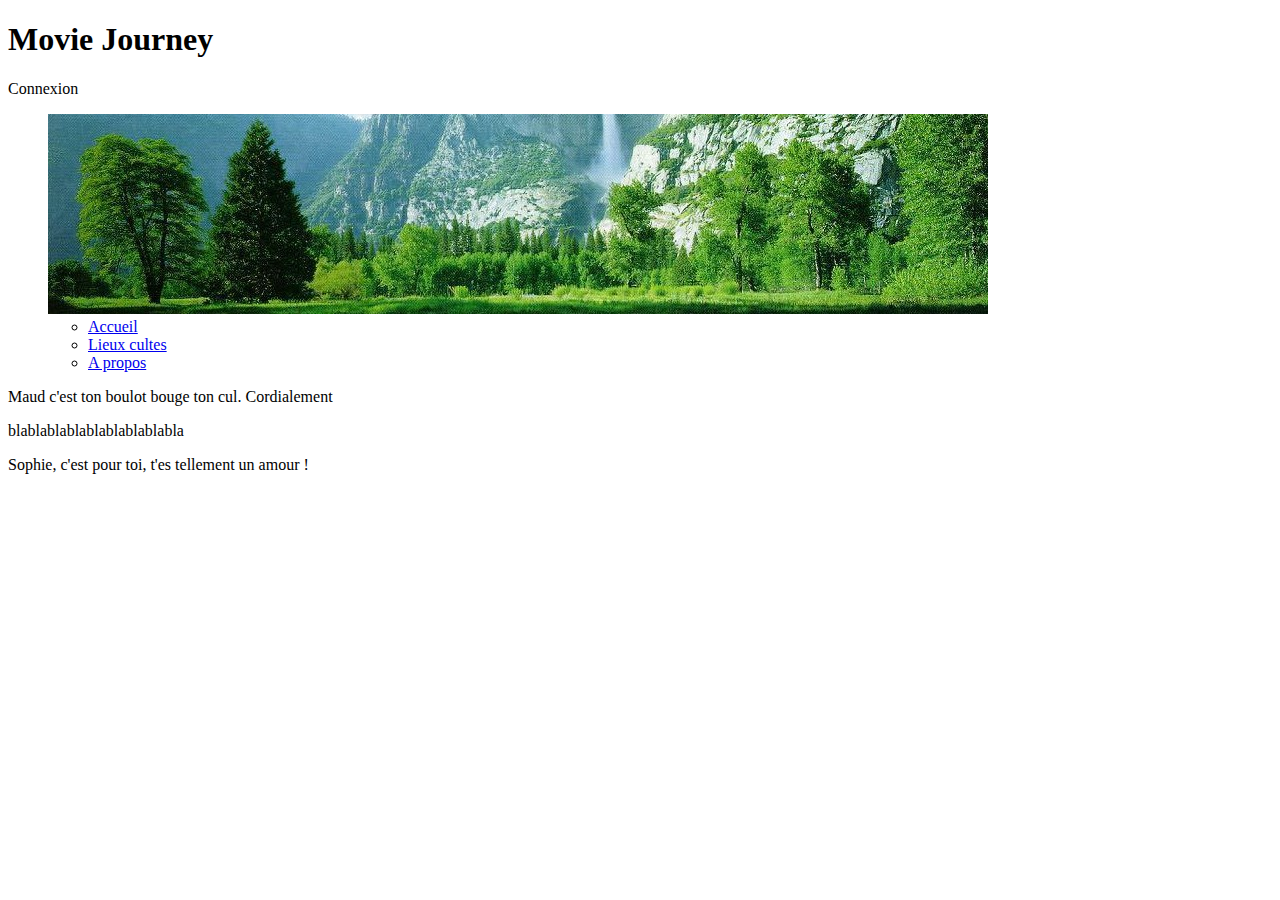
==== Accueil.html @ 606a438b "Base" ====
<!doctype html>
<html>
    <head>
        <meta charset="utf-8">
        <title>Movie Journey</title>
        <link href="css/style.css" rel="stylesheet" type="text/css">
    </head>
    <body>
        <header>
        	<h1>Movie Journey</h1>
            <div id="user">
            	<p>Connexion</p>
                <!--
                AJOUTER IMAGE CONNEXION DECONNEXION
                + AJOUTER POSSIBILITES DECONNEXION ET REGLAGES QUAND USERS CO
                -->
            </div>
        </header>
		<menu>
            <div id="banniere">
               	<img src="images/bannière.jpg" alt="">
          	</div>
      		<div id="menu">
                   	<ul id="item">
                           <li><a href="#">Accueil</a></li>
                           <li><a href="#">Lieux cultes</a></li>
                           <li><a href="#">A propos</a></li>
                    </ul>
           	</div>
        </menu>
        <main>
        	<div id="carroussel">
            	<p>Maud c'est ton boulot bouge ton cul. Cordialement</p>
            </div>
            <div id="description">
            	<p>blablablablablablablablabla</p>
            </div>
        </main>
        <footer>
        	<p>Sophie, c'est pour toi, t'es tellement un amour !</p>
        </footer>
    </body>
</html>
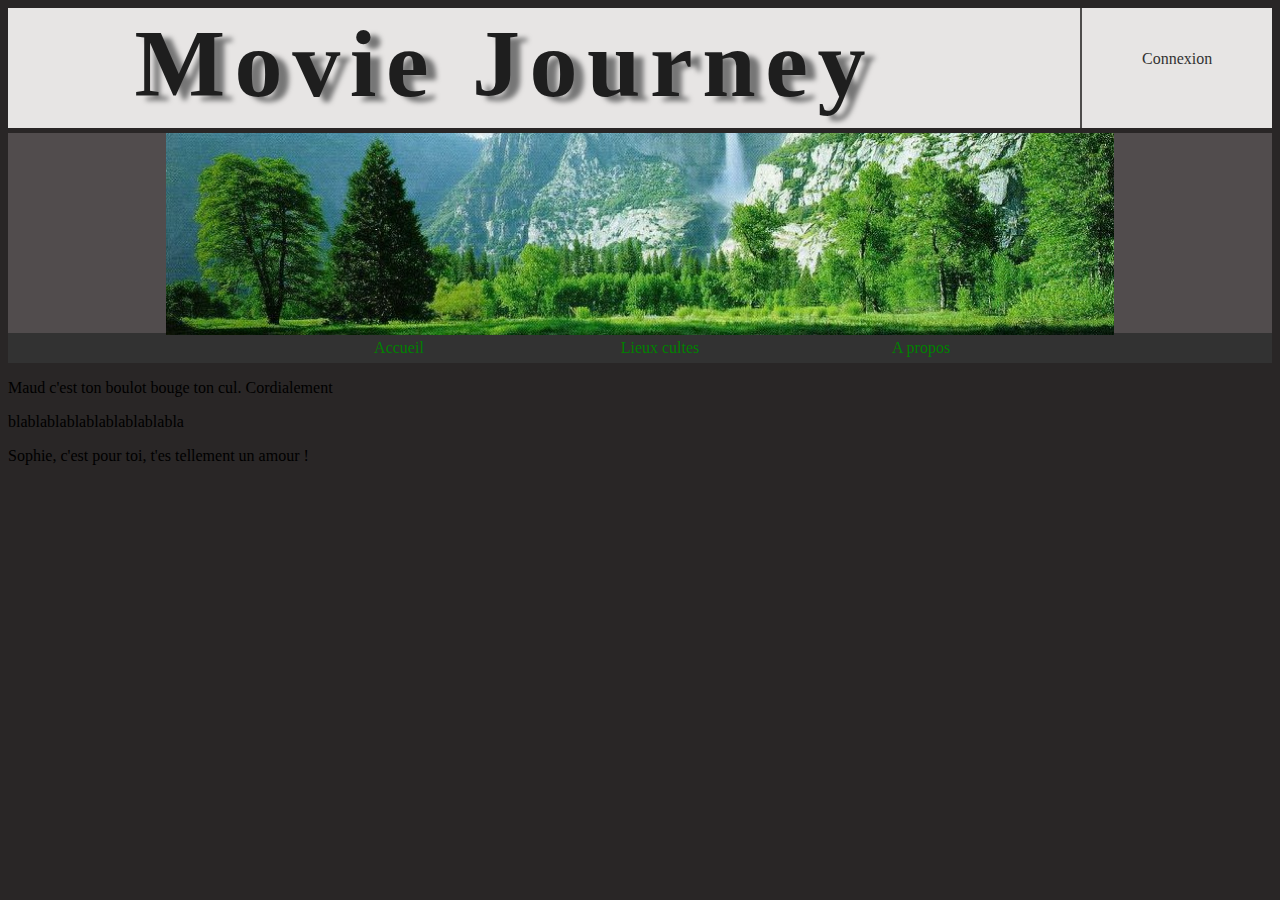
==== commit e06a1780: "Base. accueil + css" ====
--- a/Accueil.html
+++ b/Accueil.html
@@ -7,37 +7,37 @@
     </head>
     <body>
         <header>
-        	<h1>Movie Journey</h1>
-            <div id="user">
-            	<p>Connexion</p>
+            <h1>Movie Journey</h1>
+          <div id="user">
+            	<p><a href="#">Connexion</a></p>
                 <!--
                 AJOUTER IMAGE CONNEXION DECONNEXION
                 + AJOUTER POSSIBILITES DECONNEXION ET REGLAGES QUAND USERS CO
                 -->
+          </div>
+        </header>
+        <menu>
+            <div id="banniere">
+            	<img src="images/bannière.jpg" alt="">
             </div>
-        </header>
-		<menu>
-            <div id="banniere">
-               	<img src="images/bannière.jpg" alt="">
-          	</div>
-      		<div id="menu">
-                   	<ul id="item">
-                           <li><a href="#">Accueil</a></li>
-                           <li><a href="#">Lieux cultes</a></li>
-                           <li><a href="#">A propos</a></li>
-                    </ul>
-           	</div>
+         	<div id="menuint">
+                <ul>
+                    <li><a href="#">Accueil</a></li>
+                    <li><a href="#">Lieux cultes</a></li>
+                    <li><a href="#">A propos</a></li>
+                </ul>
+            </div>
         </menu>
         <main>
-        	<div id="carroussel">
-            	<p>Maud c'est ton boulot bouge ton cul. Cordialement</p>
+            <div id="carroussel">
+                <p>Maud c'est ton boulot bouge ton cul. Cordialement</p>
+          </div>
+            <div id="description">
+                <p>blablablablablablablablabla</p>
             </div>
-            <div id="description">
-            	<p>blablablablablablablablabla</p>
-            </div>
-        </main>
+    </main>
         <footer>
-        	<p>Sophie, c'est pour toi, t'es tellement un amour !</p>
+          <p>Sophie, c'est pour toi, t'es tellement un amour !</p>
         </footer>
     </body>
 </html>
--- a/css/style.css
+++ b/css/style.css
@@ -0,0 +1,82 @@
+@charset "utf-8";
+/* CSS Document */
+
+body {
+	background:#292626;
+}
+
+header {
+	background-color: #e7e5e4;
+	color: #1e1e1e;
+    font-family: 'Gabriela', serif;
+	height:120px;
+	}
+
+h1 {
+    margin-top: 0;
+    margin-bottom: 0;
+	margin-left:10%;
+    font-size: 6em;
+    letter-spacing: .10em;
+    text-align: center;
+	text-shadow: 10px 5px 5px #767676;
+	float:left;
+}
+
+#user {
+	border-left:2px solid #292626;
+	float:right;
+	font-size:1em;
+	height:120px;
+	width:15%;
+	opacity:0.8;
+}
+
+#user p {
+	margin-top:22%;
+	text-align:center;
+}
+
+#user a {
+	text-decoration:none;
+	color:#000000;	
+}
+
+menu {
+	margin:auto;
+	margin-top:5px;
+	background:#514C4D;	
+}
+
+#banniere {
+	height:200px;
+	text-align:center;
+	margin-left:-40px;
+}
+
+#banniere img {
+	width:75%;	
+}
+
+#menuint {
+	background:#323232;
+	margin-left:-40px;
+}
+
+#menuint ul {
+	text-align:center;
+}
+
+#menuint ul li {
+	list-style:none;
+	display:inline-block;
+	width:20%;
+	padding:0.5%;
+}
+
+#menuint ul li a {
+	text-decoration:none;
+	color:green;
+}
+
+
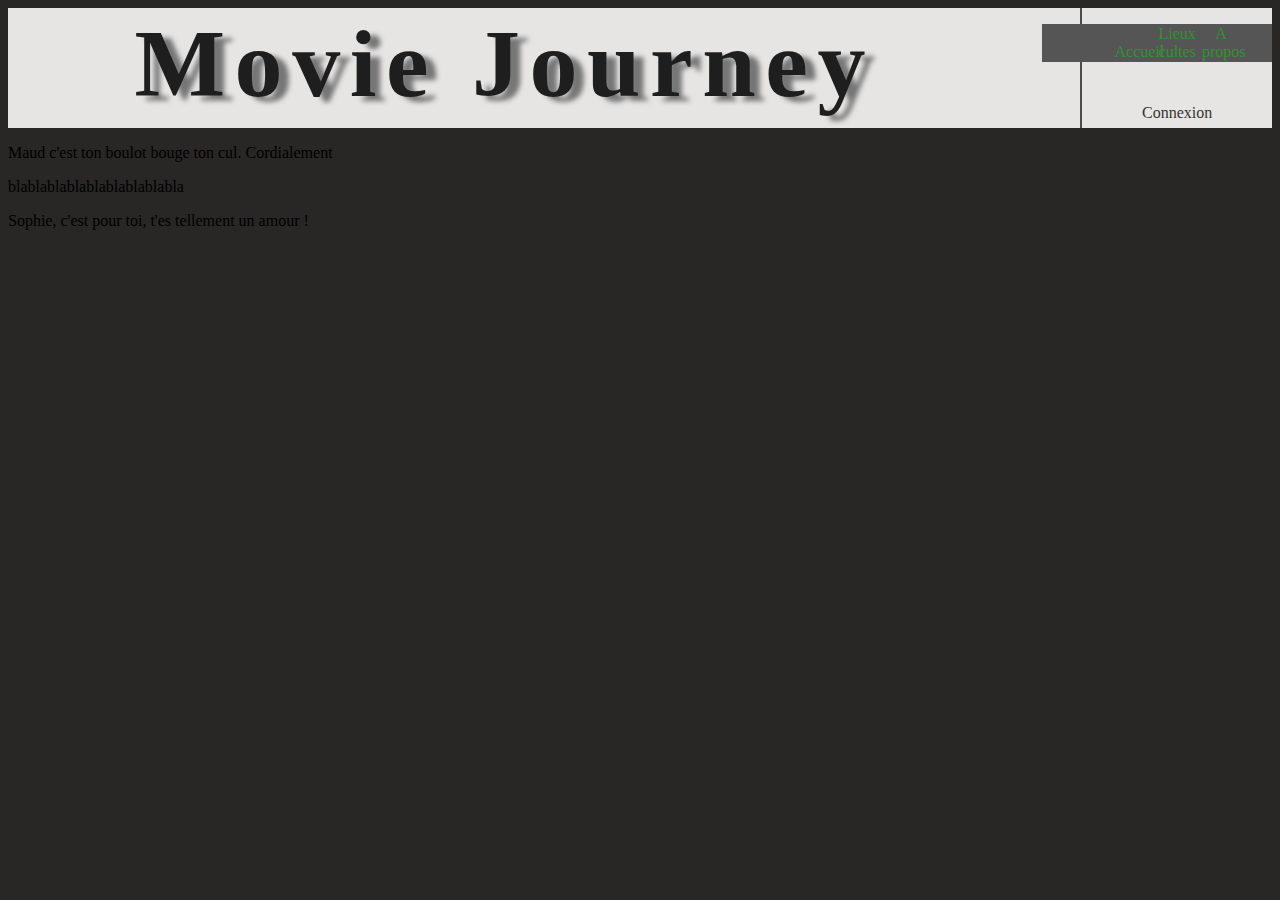
==== commit bdc7b5b8: "Changement du header et du placement du Caroussel" ====
--- a/Accueil.html
+++ b/Accueil.html
@@ -7,35 +7,35 @@
     </head>
     <body>
         <header>
-            <h1>Movie Journey</h1>
-          <div id="user">
-            	<p><a href="#">Connexion</a></p>
-                <!--
-                AJOUTER IMAGE CONNEXION DECONNEXION
-                + AJOUTER POSSIBILITES DECONNEXION ET REGLAGES QUAND USERS CO
-                -->
-          </div>
+    		<h1>Movie Journey</h1>
+	        <div id="user">
+	        	<nav>
+	          		<div id="menuint">
+	                	<ul>
+		                    <li><a href="#">Accueil</a></li>
+		                    <li><a href="#">Lieux cultes</a></li>
+		                    <li><a href="#">A propos</a></li>
+		                </ul>
+            		</div>
+            	</nav>
+	            <p><a href="#">Connexion</a></p>
+	                <!--
+	                AJOUTER IMAGE CONNEXION DECONNEXION
+	                + AJOUTER POSSIBILITES DECONNEXION ET REGLAGES QUAND USERS CO
+	                -->
+	        </div>
         </header>
-        <menu>
-            <div id="banniere">
-            	<img src="images/bannière.jpg" alt="">
-            </div>
-         	<div id="menuint">
-                <ul>
-                    <li><a href="#">Accueil</a></li>
-                    <li><a href="#">Lieux cultes</a></li>
-                    <li><a href="#">A propos</a></li>
-                </ul>
-            </div>
-        </menu>
         <main>
-            <div id="carroussel">
+			<div id="carroussel">
                 <p>Maud c'est ton boulot bouge ton cul. Cordialement</p>
-          </div>
+			</div>
             <div id="description">
                 <p>blablablablablablablablabla</p>
             </div>
-    </main>
+            <div id="exCircuit">
+        		<!-- mettre des images -->
+            </div>
+    	</main>
         <footer>
           <p>Sophie, c'est pour toi, t'es tellement un amour !</p>
         </footer>
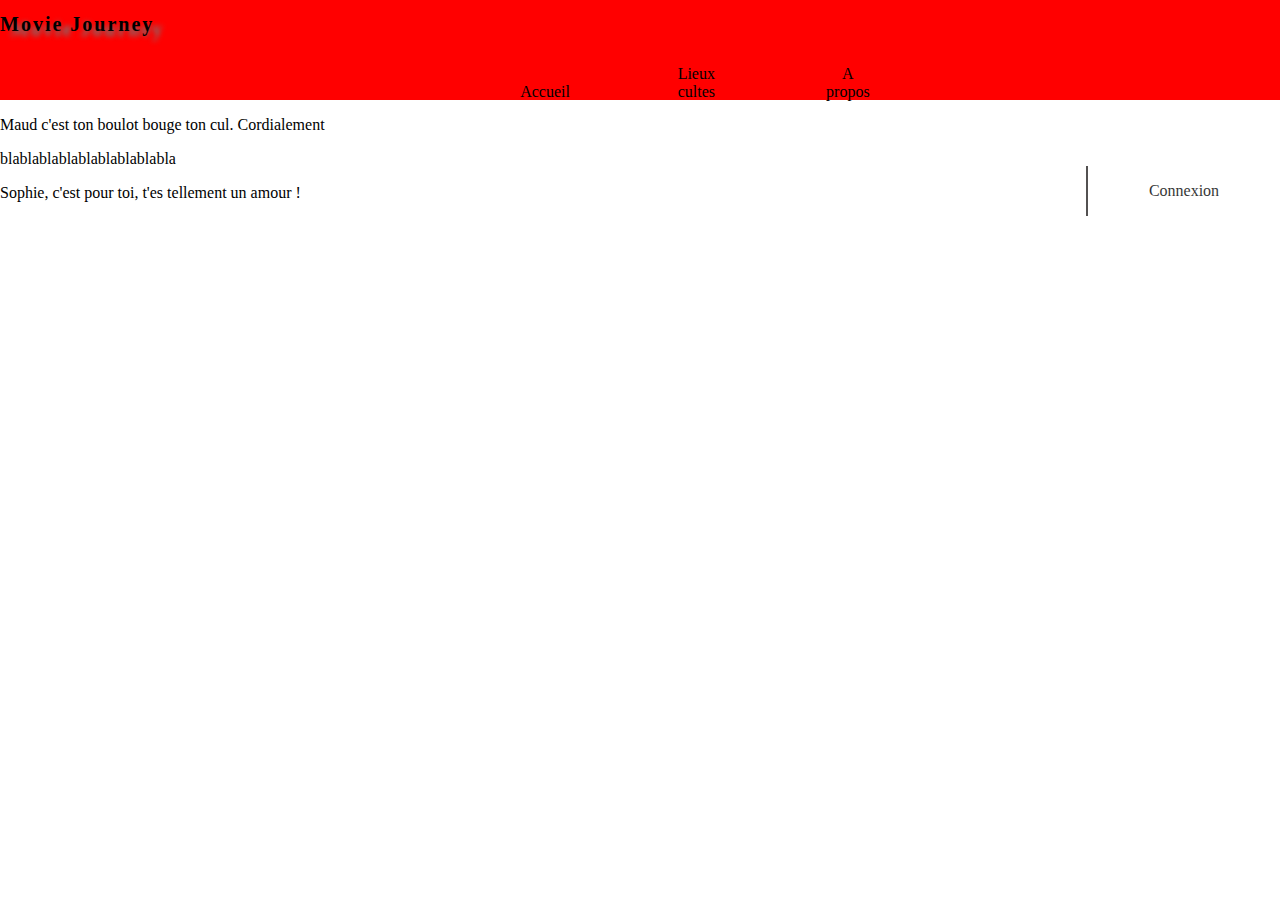
==== commit 829dd0ce: "Changement du header (CSS à revoir urgent)" ====
--- a/Accueil.html
+++ b/Accueil.html
@@ -8,16 +8,14 @@
     <body>
         <header>
     		<h1>Movie Journey</h1>
-	        <div id="user">
-	        	<nav>
-	          		<div id="menuint">
-	                	<ul>
-		                    <li><a href="#">Accueil</a></li>
-		                    <li><a href="#">Lieux cultes</a></li>
-		                    <li><a href="#">A propos</a></li>
-		                </ul>
-            		</div>
-            	</nav>
+	        <nav id="menuint">
+	          	<ul>
+		                <li><a href="#">Accueil</a></li>
+		                <li><a href="#">Lieux cultes</a></li>
+		                <li><a href="#">A propos</a></li>
+		        </ul>
+            </nav>
+            <div id="user">
 	            <p><a href="#">Connexion</a></p>
 	                <!--
 	                AJOUTER IMAGE CONNEXION DECONNEXION
--- a/css/style.css
+++ b/css/style.css
@@ -2,38 +2,58 @@
 /* CSS Document */
 
 body {
-	background:#292626;
+	background:white;
+	margin :0;
+	padding:0;
 }
 
 header {
-	background-color: #e7e5e4;
-	color: #1e1e1e;
+	background-color: red;
+	color: black;
     font-family: 'Gabriela', serif;
-	height:120px;
-	}
+	height:100px;
+}
 
 h1 {
-    margin-top: 0;
-    margin-bottom: 0;
-	margin-left:10%;
-    font-size: 6em;
+    font-size: 20px;
     letter-spacing: .10em;
-    text-align: center;
 	text-shadow: 10px 5px 5px #767676;
 	float:left;
+}
+
+#menuint {
+	margin-left:10px;
+	width : 80%;
+	display:inline-block;
+}
+
+#menuint ul {
+	text-align:center;
+
+}
+
+#menuint ul li {
+	list-style:none;
+	display:inline-block;
+	width:5%;
+	padding:5%;
+}
+
+#menuint ul li a {
+	text-decoration:none;
+	color:black;
 }
 
 #user {
 	border-left:2px solid #292626;
 	float:right;
 	font-size:1em;
-	height:120px;
 	width:15%;
 	opacity:0.8;
+	display: inline-block;
 }
 
 #user p {
-	margin-top:22%;
 	text-align:center;
 }
 
@@ -42,41 +62,4 @@
 	color:#000000;	
 }
 
-menu {
-	margin:auto;
-	margin-top:5px;
-	background:#514C4D;	
-}
 
-#banniere {
-	height:200px;
-	text-align:center;
-	margin-left:-40px;
-}
-
-#banniere img {
-	width:75%;	
-}
-
-#menuint {
-	background:#323232;
-	margin-left:-40px;
-}
-
-#menuint ul {
-	text-align:center;
-}
-
-#menuint ul li {
-	list-style:none;
-	display:inline-block;
-	width:20%;
-	padding:0.5%;
-}
-
-#menuint ul li a {
-	text-decoration:none;
-	color:green;
-}
-
-
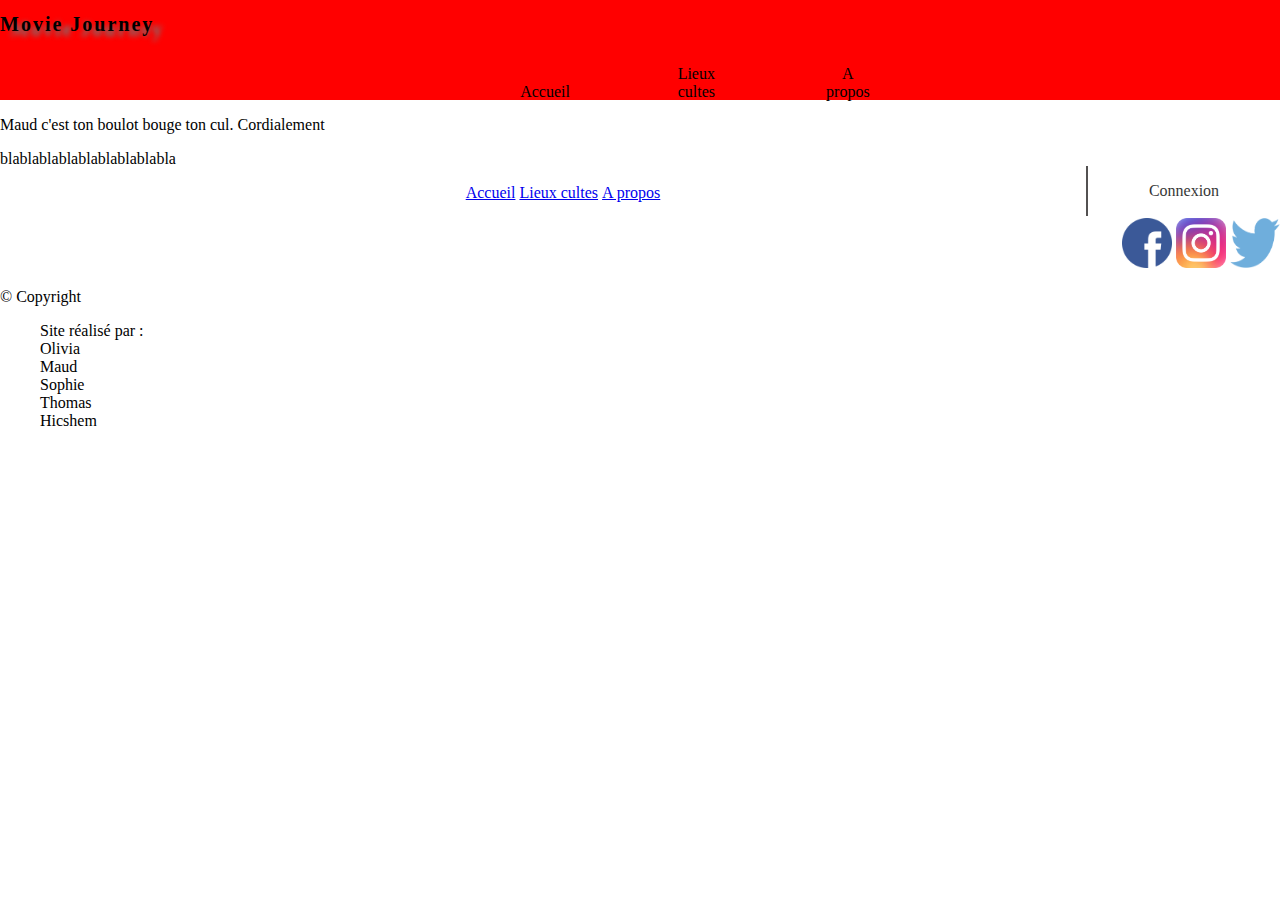
==== commit 6fede18e: "footer" ====
--- a/Accueil.html
+++ b/Accueil.html
@@ -35,7 +35,30 @@
             </div>
     	</main>
         <footer>
-          <p>Sophie, c'est pour toi, t'es tellement un amour !</p>
+            <class>
+                <ul id="menu_footer">
+                    <li><a href="#">Accueil</a></li>
+                    <li><a href="#">Lieux cultes</a></li>
+                    <li><a href="#">A propos</a></li>    
+                </ul>
+            </class>
+            <class>
+                <ul id="reseaux">
+                    <li><a href="https://www.facebook.com/"><img src="images/facebook.png"></a></li>
+                    <li><a href="https://www.instagram.com/"><img src="images/instagram.png"></a></li>                
+                    <li><a href="https://twitter.com/?lang=fr"><img src="images/twitter.png"></a></li>
+                </ul>
+            </class>
+            <class>
+                <p>© Copyright</p>
+                <ul id="auteurs">Site réalisé par :
+                    <li>Olivia</li>
+                    <li>Maud</li>  
+                    <li>Sophie</li>
+                    <li>Thomas</li>
+                    <li>Hicshem</li>
+                </ul>
+            </class>
         </footer>
     </body>
 </html>
--- a/css/style.css
+++ b/css/style.css
@@ -62,4 +62,31 @@
 	color:#000000;	
 }
 
+img{
+	width: 50px;
+	height: 50px;
+}
 
+#reseaux li{
+	list-style: none;
+	display: inline-block;
+}
+
+#reseaux{
+	text-align: right;
+}
+
+#menu_footer li{
+	list-style: none;
+	display: inline-block;
+}
+#menu_footer {
+	text-align: center;
+	color: black;
+	margin-bottom: 0px;
+}
+
+#auteurs li{
+	list-style: none;
+}
+
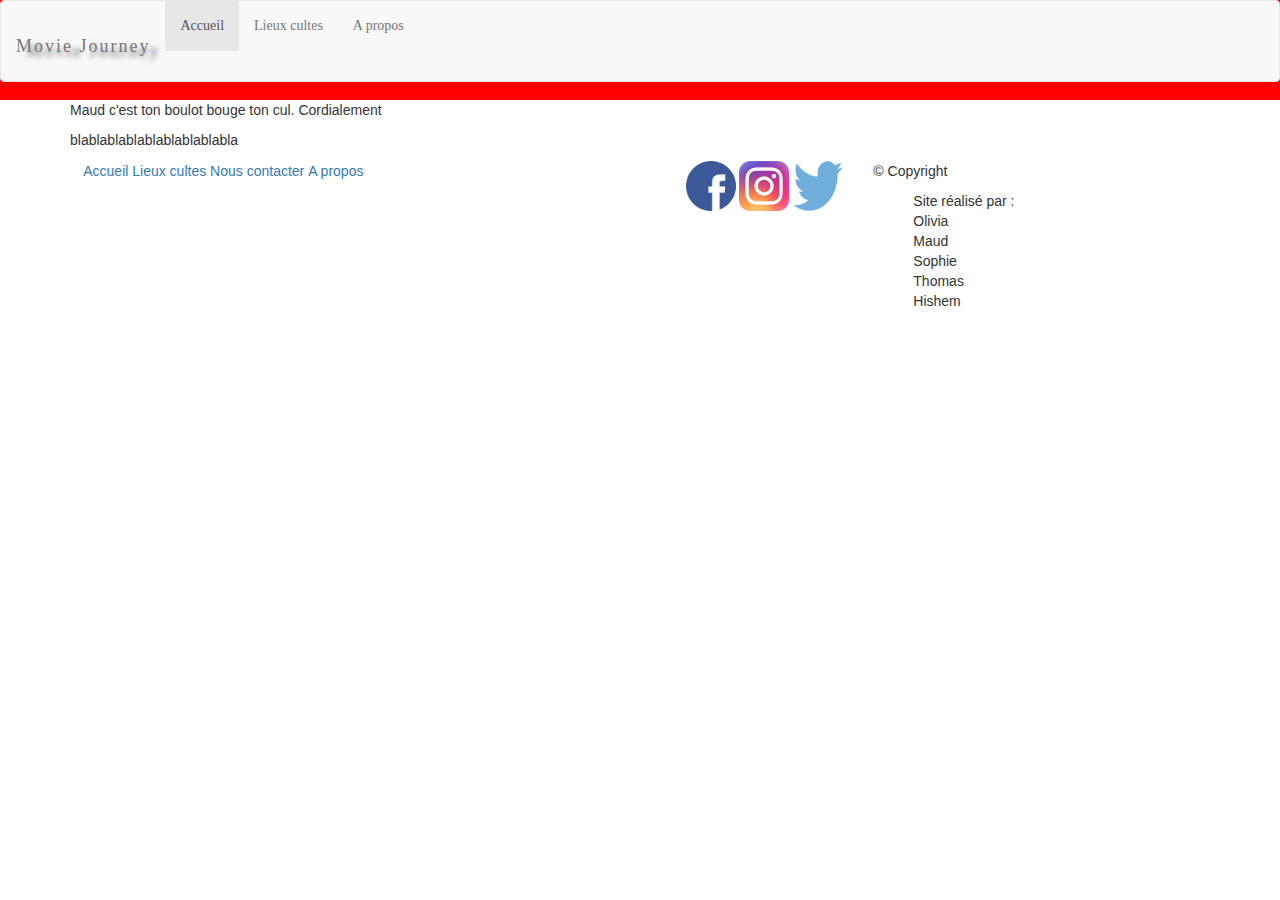
==== commit aaf5513a: "Ajout de boostrap au code" ====
--- a/Accueil.html
+++ b/Accueil.html
@@ -1,64 +1,128 @@
 <!doctype html>
-<html>
+<html lang="fr"> <!-- language -->
+
     <head>
-        <meta charset="utf-8">
+        <!-- META TAGS -->
+        <meta charset="utf-8"/> <!-- encoding -->
+        <meta name="viewport" content="width=device-width, initial-scale=1"/> <!-- mobile zoom -->
+        <meta name="description" content="description de la page" /> <!-- meta description -->
+
+        <!-- TITLE -->
         <title>Movie Journey</title>
-        <link href="css/style.css" rel="stylesheet" type="text/css">
+
+        <!-- STYLESHEETS -->
+        <!-- Bootstrap -->
+        <link href="bootstrap/css/bootstrap.min.css" rel="stylesheet"/>
+        <!-- general stylesheet -->
+        <link href="css/style.css" rel="stylesheet" type="text/css"/>
     </head>
+
     <body>
+        <!-- HEADER -->
         <header>
-    		<h1>Movie Journey</h1>
-	        <nav id="menuint">
-	          	<ul>
-		                <li><a href="#">Accueil</a></li>
-		                <li><a href="#">Lieux cultes</a></li>
-		                <li><a href="#">A propos</a></li>
-		        </ul>
-            </nav>
-            <div id="user">
-	            <p><a href="#">Connexion</a></p>
-	                <!--
-	                AJOUTER IMAGE CONNEXION DECONNEXION
-	                + AJOUTER POSSIBILITES DECONNEXION ET REGLAGES QUAND USERS CO
-	                -->
-	        </div>
+            <!-- navbar -->
+            <nav class="navbar navbar-default"  role="navigation">
+                <div class="container-fluid">
+                    <!-- Brand and toggle get grouped for better mobile display -->
+                    <div class="navbar-header">
+                      <button type="button" class="navbar-toggle collapsed" data-toggle="collapse" data-target="#bs-example-navbar-collapse-1" aria-expanded="false">
+                        <span class="sr-only">Toggle navigation</span>
+                        <span class="icon-bar"></span>
+                        <span class="icon-bar"></span>
+                        <span class="icon-bar"></span>
+                      </button>
+                      <h1><a class="navbar-brand" href="#">Movie Journey</a></h1>
+                    </div>
+
+                    <!-- Collect the nav links, forms, and other content for toggling -->
+                    <div class="collapse navbar-collapse" id="bs-example-navbar-collapse-1">
+                      <ul class="nav navbar-nav">
+                        <li class="active"><a href="#">Accueil <span class="sr-only">(current)</span></a></li>
+                        <li><a href="#">Lieux cultes</a></li>
+                        <li><a href="#">A propos</a></li>
+                      </ul>
+                     
+                      <ul class="nav navbar-nav navbar-right">
+
+                    <!-- connection buttons div -->
+            
+                    <!-- end of connection buttons div -->
+                        <!--
+                            AJOUTER IMAGE CONNEXION DECONNEXION
+                            + AJOUTER POSSIBILITES DECONNEXION ET REGLAGES QUAND USERS CO
+                        -->
+                      </ul>
+                    </div><!-- /.navbar-collapse -->
+                  </div><!-- /.container-fluid -->
+                </nav>
+            <!--end of navbar -->
+
         </header>
-        <main>
-			<div id="carroussel">
-                <p>Maud c'est ton boulot bouge ton cul. Cordialement</p>
-			</div>
-            <div id="description">
-                <p>blablablablablablablablabla</p>
+        <!-- END OF HEADER -->
+
+        <!-- CONTAINER -->
+        <div class="container">
+            <div class="row">
+                <!-- carrousel -->
+    			<div id="carroussel" class="col-lg-12">
+                    <p>Maud c'est ton boulot bouge ton cul. Cordialement</p>
+    			</div>
             </div>
-            <div id="exCircuit">
-        		<!-- mettre des images -->
+            <div class="row">
+            <!-- website presentation -->
+                <div id="description" class="col-xs-12">
+                    <p>blablablablablablablablabla</p>
+                </div>
             </div>
-    	</main>
-        <footer>
-            <class>
+            <div class="row" id="circuits">
+                <div class="col-xs-6 col-sm-3">
+            		<!-- mettre des images -->
+                </div>
+                <div class="col-xs-6 col-sm-3">
+                    <!-- mettre des images -->
+                </div>
+                <div class="col-xs-6 col-sm-3">
+                    <!-- mettre des images -->
+                </div>
+                <div class="col-xs-6 col-sm-3">
+                    <!-- mettre des images -->
+                </div>
+            </div>
+    	</div>
+        <!-- END OF CONTAINER -->
+
+        <!-- FOOTER -->
+        <footer class="row">
+            <div class="col-xs-4">
                 <ul id="menu_footer">
                     <li><a href="#">Accueil</a></li>
                     <li><a href="#">Lieux cultes</a></li>
+                    <li><a href="#">Nous contacter</a></li>
                     <li><a href="#">A propos</a></li>    
                 </ul>
-            </class>
-            <class>
+            </div>
+            <div class="col-xs-4">
                 <ul id="reseaux">
                     <li><a href="https://www.facebook.com/"><img src="images/facebook.png"></a></li>
                     <li><a href="https://www.instagram.com/"><img src="images/instagram.png"></a></li>                
                     <li><a href="https://twitter.com/?lang=fr"><img src="images/twitter.png"></a></li>
                 </ul>
-            </class>
-            <class>
+            </div>
+            <div class="col-xs-4">
                 <p>© Copyright</p>
                 <ul id="auteurs">Site réalisé par :
                     <li>Olivia</li>
                     <li>Maud</li>  
                     <li>Sophie</li>
                     <li>Thomas</li>
-                    <li>Hicshem</li>
+                    <li>Hishem</li>
                 </ul>
-            </class>
+            </div>
         </footer>
+        <!-- END OF FOOTER -->
+
+        <!-- SCRIPTS -->
+        <!-- jquery script -->
+        <script type="text/javascript" src="js/jquery-3.1.1.js"></script>
     </body>
 </html>
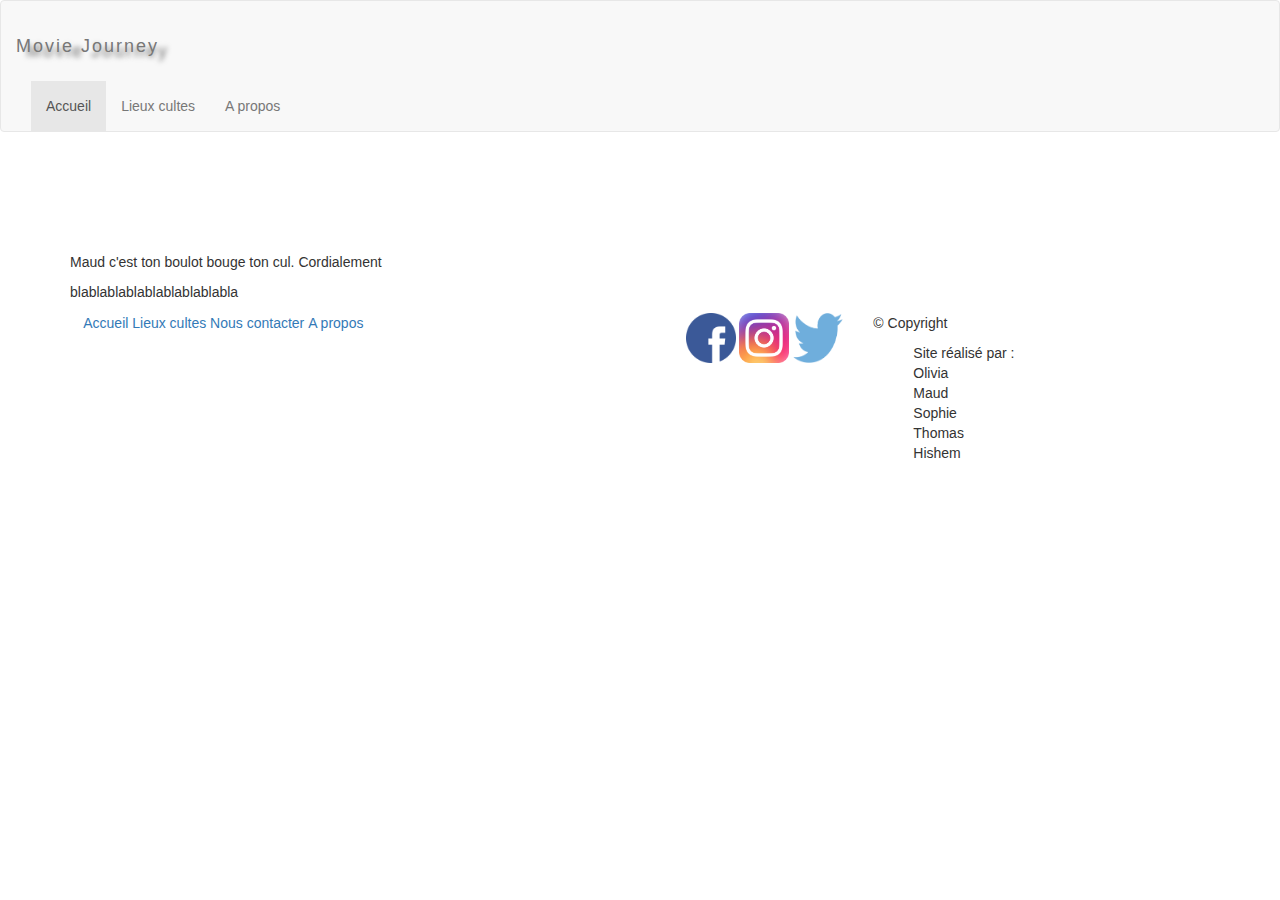
==== commit c2fac347: "Quelques modifs" ====
--- a/Accueil.html
+++ b/Accueil.html
@@ -18,45 +18,45 @@
     </head>
 
     <body>
+          <!-- NAVBAR -->
+        <nav class="navbar navbar-default"  role="navigation">
+            <div class="container-fluid">
+                <!-- Brand and toggle get grouped for better mobile display -->
+                <div class="navbar-header">
+                  <button type="button" class="navbar-toggle collapsed" data-toggle="collapse" data-target="#bs-example-navbar-collapse-1" aria-expanded="false">
+                    <span class="sr-only">Toggle navigation</span>
+                    <span class="icon-bar"></span>
+                    <span class="icon-bar"></span>
+                    <span class="icon-bar"></span>
+                  </button>
+                  <h1><a class="navbar-brand" href="#">Movie Journey</a></h1>
+                </div>
+
+                <!-- Collect the nav links, forms, and other content for toggling -->
+                <div class="collapse navbar-collapse" id="bs-example-navbar-collapse-1">
+                  <ul class="nav navbar-nav">
+                    <li class="active"><a href="#">Accueil <span class="sr-only">(current)</span></a></li>
+                    <li><a href="#">Lieux cultes</a></li>
+                    <li><a href="#">A propos</a></li>
+                  </ul>
+                 
+                  <ul class="nav navbar-nav navbar-right">
+
+                <!-- connection buttons div -->
+        
+                <!-- end of connection buttons div -->
+                    <!--
+                        AJOUTER IMAGE CONNEXION DECONNEXION
+                        + AJOUTER POSSIBILITES DECONNEXION ET REGLAGES QUAND USERS CO
+                    -->
+                  </ul>
+                </div><!-- /.navbar-collapse -->
+              </div><!-- /.container-fluid -->
+            </nav>
+        <!--end of navbar -->
+
         <!-- HEADER -->
-        <header>
-            <!-- navbar -->
-            <nav class="navbar navbar-default"  role="navigation">
-                <div class="container-fluid">
-                    <!-- Brand and toggle get grouped for better mobile display -->
-                    <div class="navbar-header">
-                      <button type="button" class="navbar-toggle collapsed" data-toggle="collapse" data-target="#bs-example-navbar-collapse-1" aria-expanded="false">
-                        <span class="sr-only">Toggle navigation</span>
-                        <span class="icon-bar"></span>
-                        <span class="icon-bar"></span>
-                        <span class="icon-bar"></span>
-                      </button>
-                      <h1><a class="navbar-brand" href="#">Movie Journey</a></h1>
-                    </div>
-
-                    <!-- Collect the nav links, forms, and other content for toggling -->
-                    <div class="collapse navbar-collapse" id="bs-example-navbar-collapse-1">
-                      <ul class="nav navbar-nav">
-                        <li class="active"><a href="#">Accueil <span class="sr-only">(current)</span></a></li>
-                        <li><a href="#">Lieux cultes</a></li>
-                        <li><a href="#">A propos</a></li>
-                      </ul>
-                     
-                      <ul class="nav navbar-nav navbar-right">
-
-                    <!-- connection buttons div -->
-            
-                    <!-- end of connection buttons div -->
-                        <!--
-                            AJOUTER IMAGE CONNEXION DECONNEXION
-                            + AJOUTER POSSIBILITES DECONNEXION ET REGLAGES QUAND USERS CO
-                        -->
-                      </ul>
-                    </div><!-- /.navbar-collapse -->
-                  </div><!-- /.container-fluid -->
-                </nav>
-            <!--end of navbar -->
-
+        <header class="row">
         </header>
         <!-- END OF HEADER -->
 
--- a/css/style.css
+++ b/css/style.css
@@ -8,11 +8,14 @@
 }
 
 header {
-	background-color: red;
 	color: black;
     font-family: 'Gabriela', serif;
 	height:100px;
+	width: 100%;
+	overflow:hidden;
 }
+
+.nav {width: 100%; height:auto;}
 
 h1 {
     font-size: 20px;
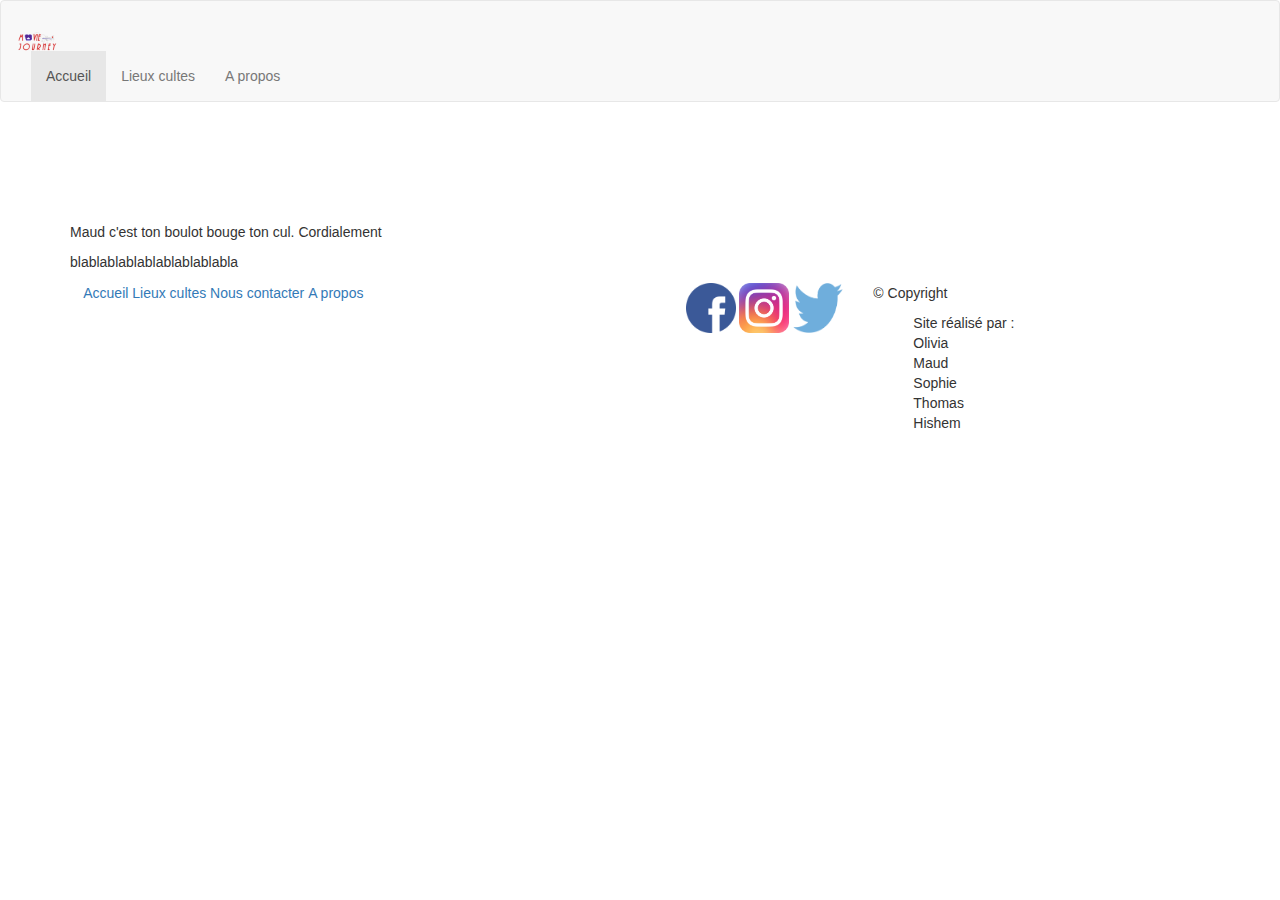
==== commit 1e6572ed: "Rajout Logo" ====
--- a/Accueil.html
+++ b/Accueil.html
@@ -29,7 +29,8 @@
                     <span class="icon-bar"></span>
                     <span class="icon-bar"></span>
                   </button>
-                  <h1><a class="navbar-brand" href="#">Movie Journey</a></h1>
+                  <!--<h1><a class="navbar-brand" href="#">Movie Journey</a></h1>-->
+                  <a class="navbar-brand" href="#"><img src="../images/logo-movie-journey.png" alt="Brand"/></a>
                 </div>
 
                 <!-- Collect the nav links, forms, and other content for toggling -->
--- a/css/style.css
+++ b/css/style.css
@@ -15,7 +15,7 @@
 	overflow:hidden;
 }
 
-.nav {width: 100%; height:auto;}
+.nav {width: 100%; height:auto; overflow:hidden;}
 
 h1 {
     font-size: 20px;
